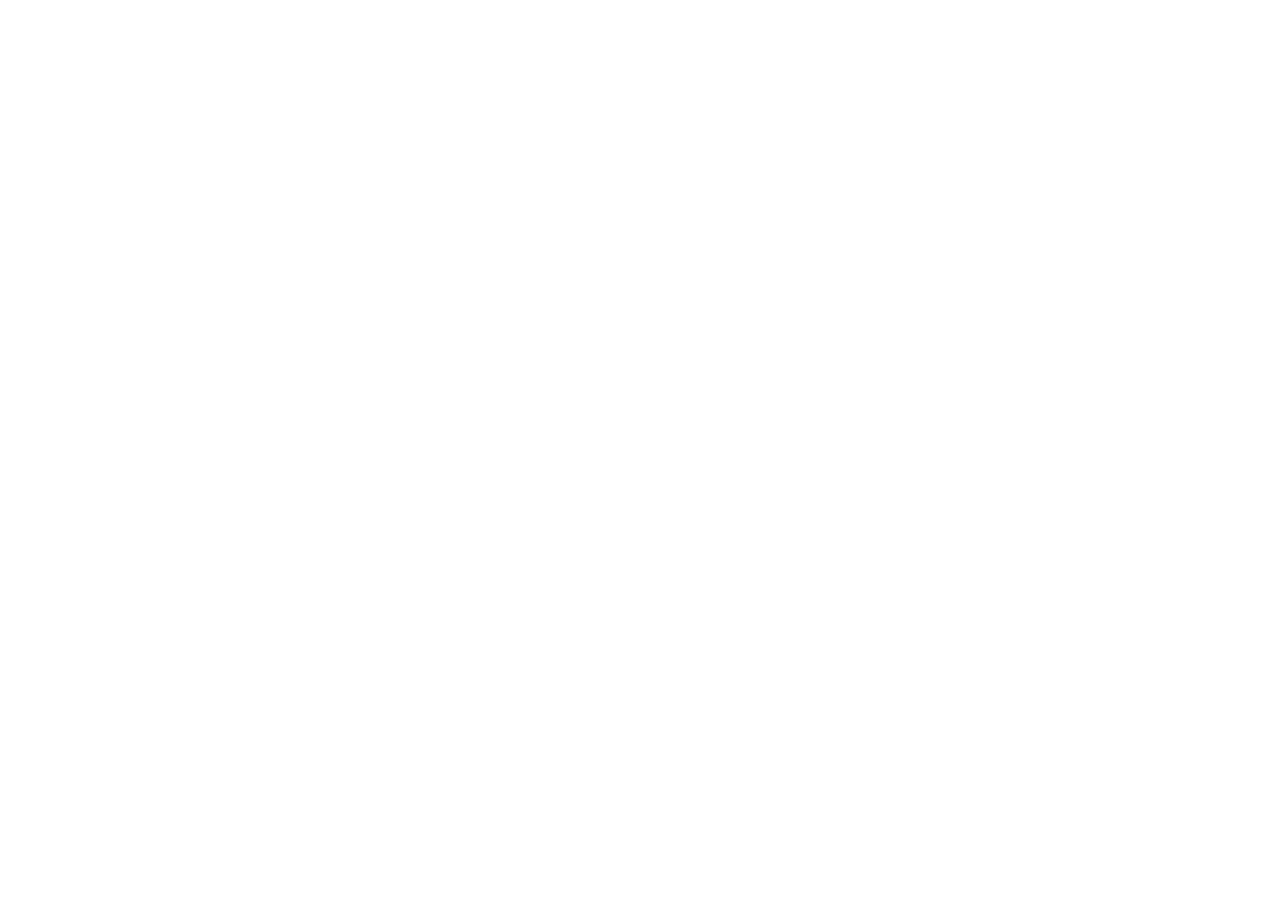
==== elm-in-action/chapter2/PhotoGroove/src/index.html @ 8dd64641 "chapter 2" ====
<!DOCTYPE html>
<html>
<head>
    <meta charset="UTF-8">
    <title>Photo Groove</title>
</head>
<body>
    <div id="main" class="main"></div>
    <script src="photogroove.js"></script>
    <script>
    Elm.PhotoGroove.init({
        node: document.getElementById("main")
    });
    </script>
</body>
</html>
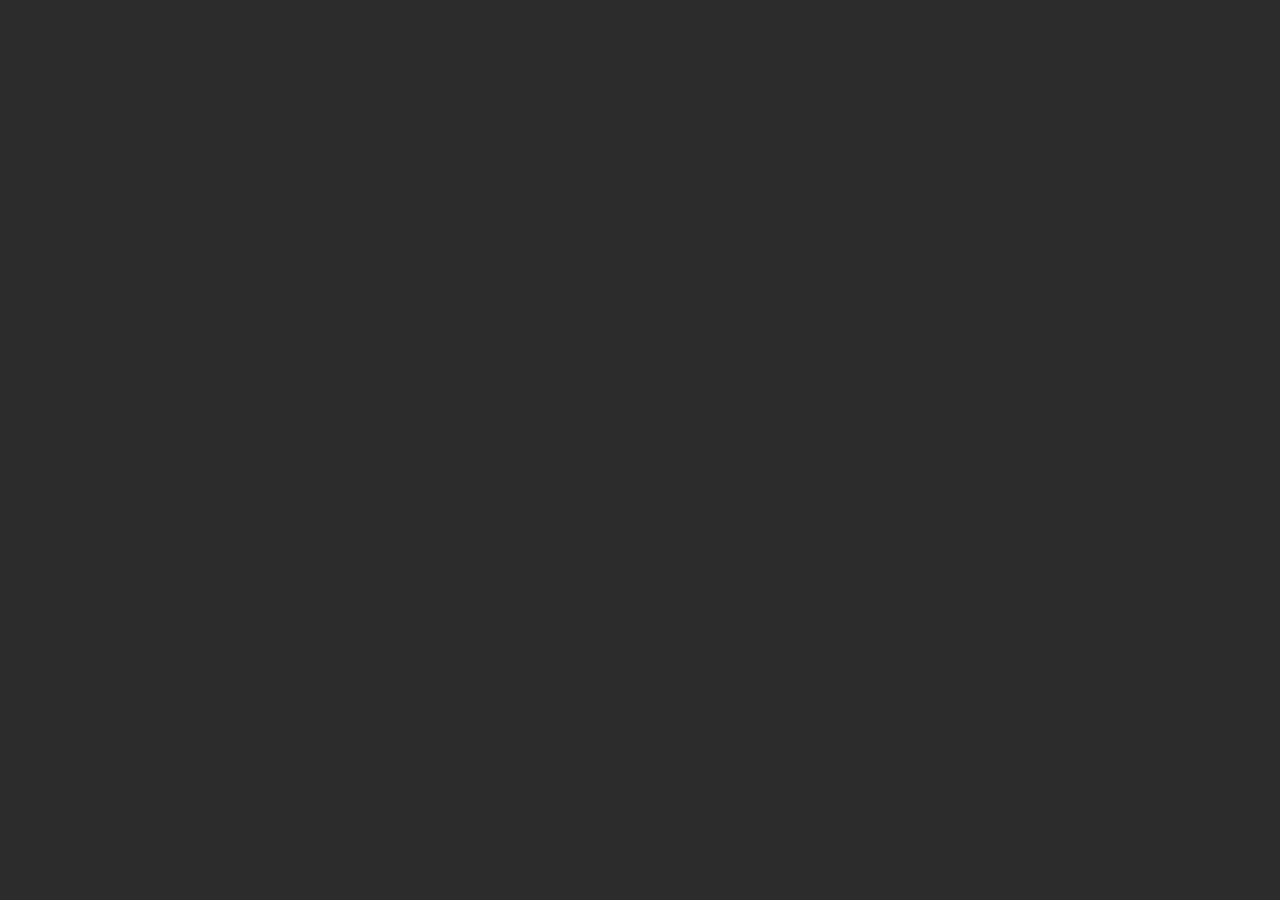
==== commit 1ee5cfab: "add style from book" ====
--- a/elm-in-action/chapter2/PhotoGroove/src/index.html
+++ b/elm-in-action/chapter2/PhotoGroove/src/index.html
@@ -3,6 +3,15 @@
 <head>
     <meta charset="UTF-8">
     <title>Photo Groove</title>
+    <style>
+        body {background-color: rgb(44, 44, 44); color: white;}
+        img {border: 1px solid white; margin: 5px;}
+        .large {width: 500px; float: right;}
+        .selected {margin: 0; border: 6px solid #60b5cc;}
+        .content {margin: 40px auto; width: 960px;}
+        #thumbnails {width: 440px; float: left;}
+        h1 {font-family: Verdana, Geneva, Tahoma, sans-serif; color: #60b5cc; }
+    </style>
 </head>
 <body>
     <div id="main" class="main"></div>
